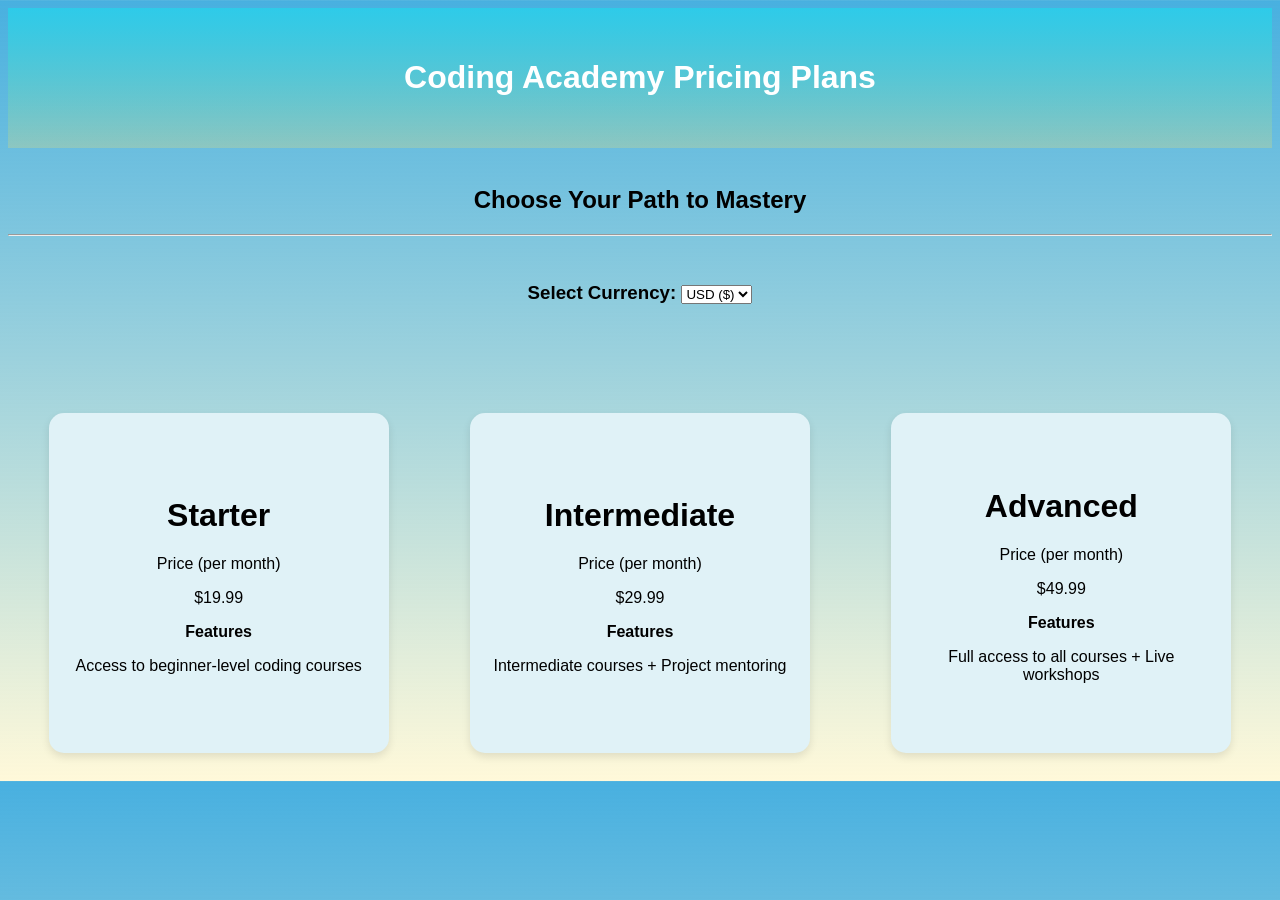
==== index.html @ 0fec3ef4 "renamed:    Home.html -> index.html" ====
<!DOCTYPE html>
<html lang="en">
<head>
    <meta charset="UTF-8">
    <meta name="viewport" content="width=device-width, initial-scale=1.0">
    <title>Document</title>
    <link rel="stylesheet" href="styles.css">
</head>
<body>
    <div class="head">
        <h1>Coding Academy Pricing Plans</h1>
    </div><br>
    <center><h2>Choose Your Path to Mastery</h2></center>
    <hr>
    <div class="container">
        <div class="options">
            <h3>
            <label for="CurrencySelect">Select Currency:</label>
            <select id="currencySelect">
                <option value="$">USD ($)</option>
                <option value="Rs">INR(Rs)</option>
            </h3>
            </select>
        </div>
    </div>
 
    <div class="box-container">
        <div class="box">
            <center>
                <h1>Starter</h1>
                <p>Price (per month)</p>
                <p><span class="starterPrice">$19.99</span></p>
                <p><b>Features</b></p>
                <p>Access to beginner-level coding courses</p>
            </center>
        </div>
   
        <div class="box">
            <center>
                <h1>Intermediate</h1>
                <p>Price (per month)</p>
                <p><span class="intermediatePrice">$29.99</span></p>
                <p><b>Features</b></p>
                <p>Intermediate courses + Project mentoring</p>
            </center>
        </div>
   
        <div class="box">
            <center>
                <h1>Advanced</h1>
                <p>Price (per month)</p>
                <p><span class="advancedPrice">$49.99</span></p>
                <p><b>Features</b></p>
                <p>Full access to all courses + Live workshops</p>
            </center>
        </div>
    </div>

    <script>
        const currencySelect = document.getElementById('currencySelect');
        const starterPrice = document.querySelector('.starterPrice');
        const intermediatePrice = document.querySelector('.intermediatePrice');
        const advancedPrice = document.querySelector('.advancedPrice');

        currencySelect.addEventListener('change', () => {
            const selectedCurrency = currencySelect.value;
            
            if (selectedCurrency === 'Rs') {
                starterPrice.textContent = '₹' + (parseFloat(starterPrice.textContent.replace('$', '')) * 74.50).toFixed(2);
                intermediatePrice.textContent = '₹' + (parseFloat(intermediatePrice.textContent.replace('$', '')) * 74.50).toFixed(2);
                advancedPrice.textContent = '₹' + (parseFloat(advancedPrice.textContent.replace('$', '')) * 74.50).toFixed(2);
            } else {
                starterPrice.textContent = '$' + (parseFloat(starterPrice.textContent.replace('₹', '')) / 74.50).toFixed(2);
                intermediatePrice.textContent = '$' + (parseFloat(intermediatePrice.textContent.replace('₹', '')) / 74.50).toFixed(2);
                advancedPrice.textContent = '$' + (parseFloat(advancedPrice.textContent.replace('₹', '')) / 74.50).toFixed(2);
            }
        });
    </script>
</body>
</html>
---- styles.css ----
body {
    background: linear-gradient(to bottom, #48b0e0, #ffe45c3b); /* Subtle gradient background */
    font-family: Arial, sans-serif; /* Change font family */
  
    background-size: cover; /* Adjust the image size to cover the box */
    background-position: center;
}

.head {
    background: linear-gradient(to bottom, #2ECBE9, #ffe45c3b); /* Subtle gradient background */
 
    padding: 30px 20px; /* Increase padding for better header appearance */
    text-align: center;
    color: white; /* Change header text color */
}

.center-text {
    text-align: center;
    margin-bottom: 30px; /* Increase space between sections */
}

.box-container {
    display: flex;
    justify-content: space-around;
    flex-wrap: wrap; /* Allow boxes to wrap on smaller screens */
    margin-top: 30px;
}

.box {
    background-color: #E0F2F7;
    width: 300px;
    height: 300px;
    display: flex;
    justify-content: center;
    align-items: center;
    border-radius: 15px; /* Rounded corners */
    box-shadow: 0 4px 8px rgba(0, 0, 0, 0.1); /* Better box shadow */
    padding: 20px;
    transition: transform 0.3s ease, box-shadow 0.3s ease; /* Smooth transition on hover */
    margin: 20px;
}

.box:hover {
    transform: scale(1.05); /* Grow a bit on hover */
    box-shadow: 0 8px 16px rgba(0, 0, 0, 0.2); /* Enhance shadow on hover */
}

.container {
    max-width: 1200px;
    margin: 0 auto;
    padding: 20px;
}

.options {
    display: flex;
    justify-content: center;
    margin-bottom: 20px;
}

.option label,
.option select {
    margin-right: 10px;
    font-size: 16px; /* Increase font size for better readability */
}
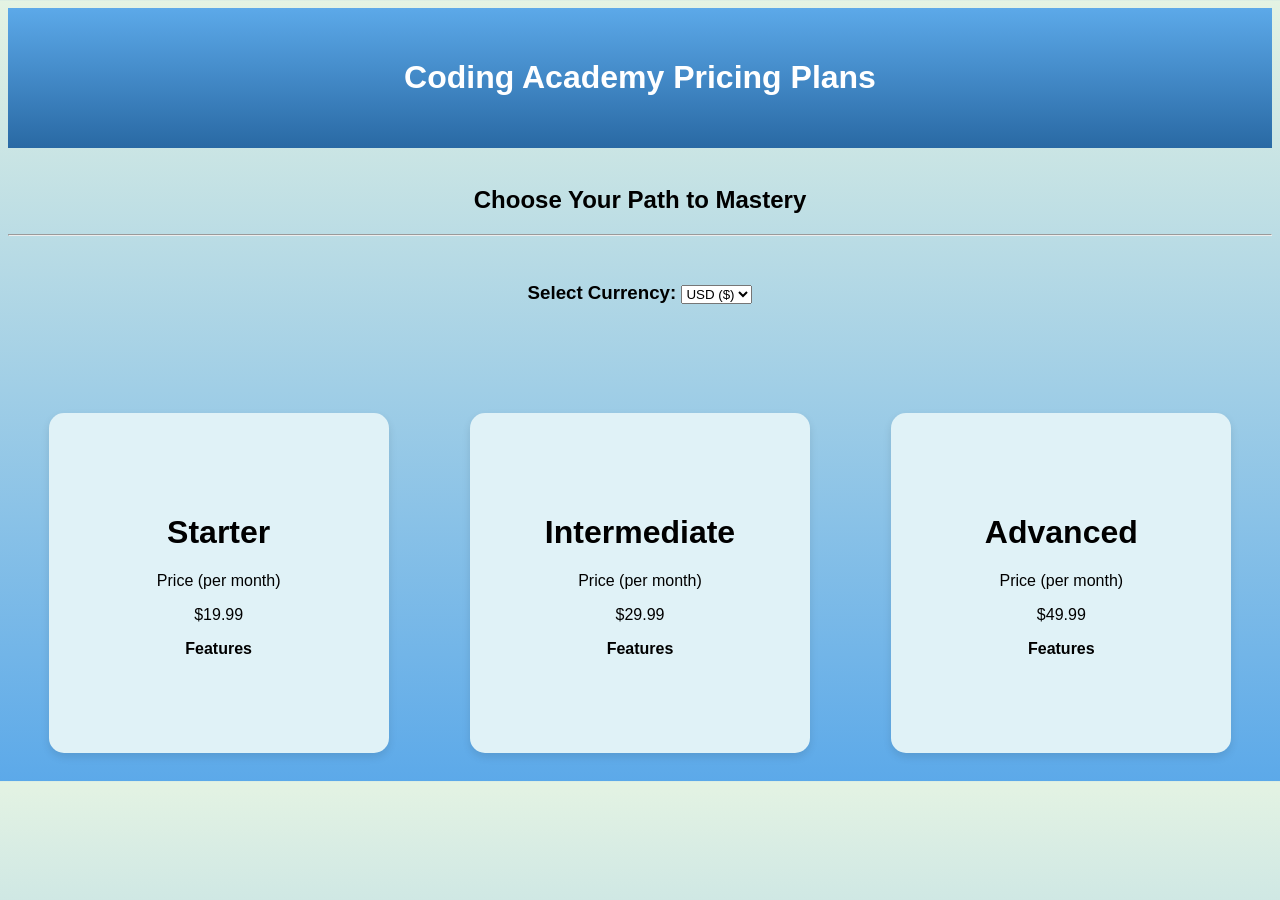
==== commit 84ba5831: "modified:   index.html 	modified:   styles.css" ====
--- a/index.html
+++ b/index.html
@@ -5,6 +5,7 @@
     <meta name="viewport" content="width=device-width, initial-scale=1.0">
     <title>Document</title>
     <link rel="stylesheet" href="styles.css">
+    <link rel="stylesheet" href="https://cdnjs.cloudflare.com/ajax/libs/font-awesome/4.7.0/css/font-awesome.min.css">
 </head>
 <body>
     <div class="head">
@@ -15,48 +16,64 @@
     <div class="container">
         <div class="options">
             <h3>
-            <label for="CurrencySelect">Select Currency:</label>
-            <select id="currencySelect">
-                <option value="$">USD ($)</option>
-                <option value="Rs">INR(Rs)</option>
+                <label for="CurrencySelect">Select Currency:</label>
+                <select id="currencySelect">
+                    <option value="$">USD ($)</option>
+                    <option value="Rs">INR(Rs)</option>
+                </select>
             </h3>
-            </select>
         </div>
     </div>
  
     <div class="box-container">
-        <div class="box">
+        <div class="box" onclick="expandBox(this)">
             <center>
                 <h1>Starter</h1>
                 <p>Price (per month)</p>
                 <p><span class="starterPrice">$19.99</span></p>
                 <p><b>Features</b></p>
-                <p>Access to beginner-level coding courses</p>
+                <p class="box-content">
+                    <i class="fa fa-check-square"></i> Access to beginner-level coding courses<br>
+                    <i class="fa fa-check-square"></i> Video lectures and tutorials<br>
+                    <i class="fa fa-check-square"></i> Quizzes and assignments for practice
+                </p>
             </center>
         </div>
    
-        <div class="box">
+        <div class="box" onclick="expandBox(this)">
             <center>
                 <h1>Intermediate</h1>
                 <p>Price (per month)</p>
                 <p><span class="intermediatePrice">$29.99</span></p>
                 <p><b>Features</b></p>
-                <p>Intermediate courses + Project mentoring</p>
+                <p class="box-content">
+                    <i class="fa fa-check-square"></i> Access to intermediate-level coding courses<br>
+                    <i class="fa fa-check-square"></i> Project mentoring and guidance<br>
+                    <i class="fa fa-check-square"></i> Hands-on coding projects
+                </p>
             </center>
         </div>
    
-        <div class="box">
+        <div class="box" onclick="expandBox(this)">
             <center>
                 <h1>Advanced</h1>
                 <p>Price (per month)</p>
                 <p><span class="advancedPrice">$49.99</span></p>
                 <p><b>Features</b></p>
-                <p>Full access to all courses + Live workshops</p>
+                <p class="box-content">
+                    <i class="fa fa-check-square"></i> Access to advanced-level coding courses<br>
+                    <i class="fa fa-check-square"></i> Advanced project mentoring and guidance<br>
+                    <i class="fa fa-check-square"></i> Live coding workshops
+                </p>
             </center>
         </div>
     </div>
 
     <script>
+        function expandBox(box) {
+            box.classList.toggle('expanded');
+        }
+
         const currencySelect = document.getElementById('currencySelect');
         const starterPrice = document.querySelector('.starterPrice');
         const intermediatePrice = document.querySelector('.intermediatePrice');
--- a/styles.css
+++ b/styles.css
@@ -1,28 +1,27 @@
 body {
-    background: linear-gradient(to bottom, #48b0e0, #ffe45c3b); /* Subtle gradient background */
-    font-family: Arial, sans-serif; /* Change font family */
+    background: linear-gradient(to bottom,#E4F3E3 , #5CA9E9);
+    font-family: Arial, sans-serif;
   
-    background-size: cover; /* Adjust the image size to cover the box */
+    background-size: cover; 
     background-position: center;
 }
 
 .head {
-    background: linear-gradient(to bottom, #2ECBE9, #ffe45c3b); /* Subtle gradient background */
- 
-    padding: 30px 20px; /* Increase padding for better header appearance */
+    background: linear-gradient(to bottom, #5CA9E9 , #2969a4); 
+    padding: 30px 20px; 
     text-align: center;
-    color: white; /* Change header text color */
+    color: white; 
 }
 
 .center-text {
     text-align: center;
-    margin-bottom: 30px; /* Increase space between sections */
+    margin-bottom: 30px; 
 }
 
 .box-container {
     display: flex;
     justify-content: space-around;
-    flex-wrap: wrap; /* Allow boxes to wrap on smaller screens */
+    flex-wrap: wrap; 
     margin-top: 30px;
 }
 
@@ -33,16 +32,17 @@
     display: flex;
     justify-content: center;
     align-items: center;
-    border-radius: 15px; /* Rounded corners */
-    box-shadow: 0 4px 8px rgba(0, 0, 0, 0.1); /* Better box shadow */
+    border-radius: 15px;
+    box-shadow: 0 4px 8px rgba(0, 0, 0, 0.1); 
     padding: 20px;
-    transition: transform 0.3s ease, box-shadow 0.3s ease; /* Smooth transition on hover */
+    transition: transform 0.3s ease, box-shadow 0.3s ease; 
     margin: 20px;
+    cursor: pointer;
 }
 
 .box:hover {
-    transform: scale(1.05); /* Grow a bit on hover */
-    box-shadow: 0 8px 16px rgba(0, 0, 0, 0.2); /* Enhance shadow on hover */
+    transform: scale(1.05);
+    box-shadow: 0 8px 16px rgba(0, 0, 0, 0.2); 
 }
 
 .container {
@@ -60,5 +60,16 @@
 .option label,
 .option select {
     margin-right: 10px;
-    font-size: 16px; /* Increase font size for better readability */
+    font-size: 16px;
 }
+
+
+.box .box-content {
+    display: none; 
+}
+
+.box.expanded .box-content {
+    display: block;
+}
+
+
